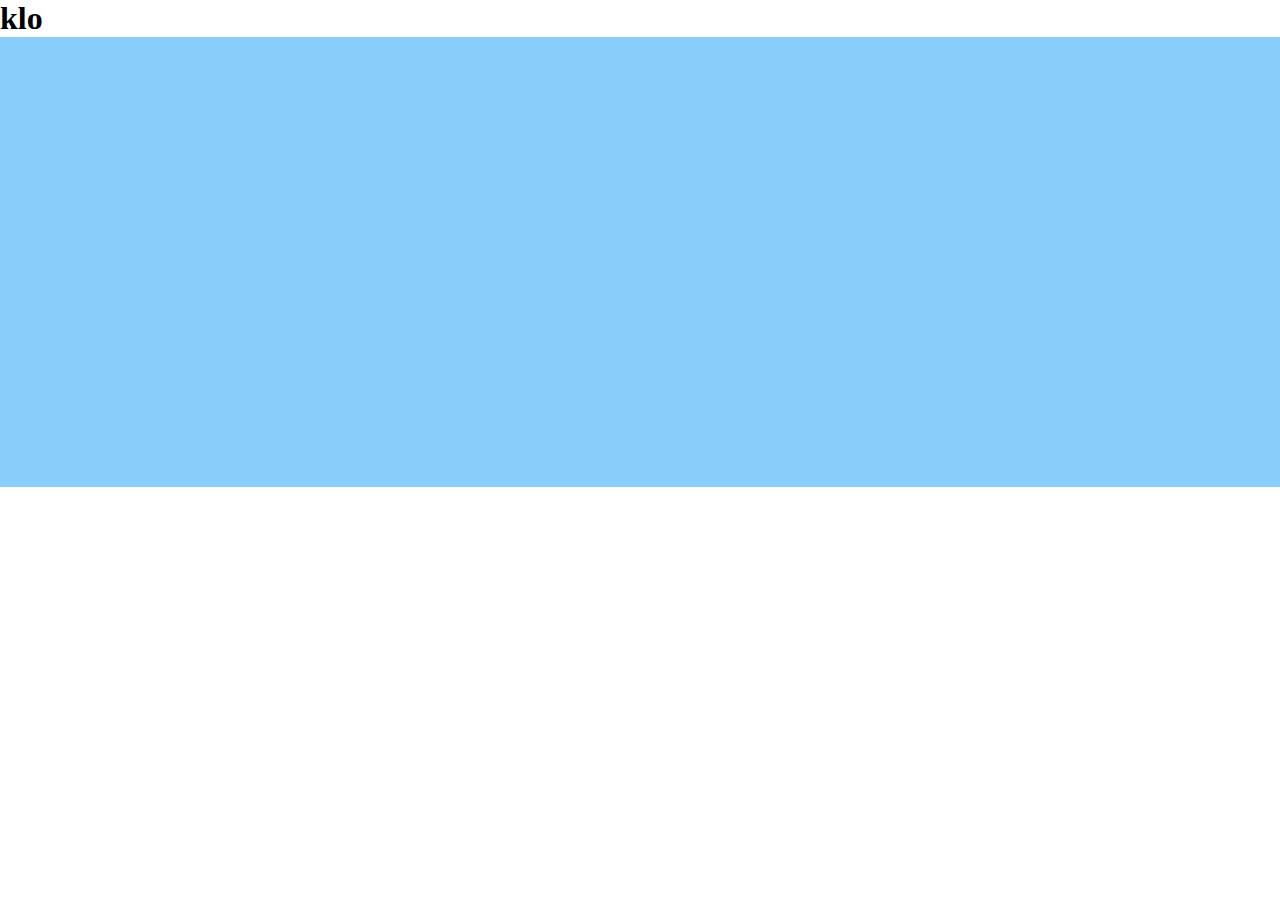
==== detail.html @ 587ef14f "second" ====
<!DOCTYPE html>
<html lang="en">
<head>
     <meta charset="UTF-8">
     <meta name="viewport" content="width=device-width, initial-scale=1.0">
     <title>Document</title>
     <link rel="stylesheet" href="detail.css">
</head>
<body>
     <h1>klo</h1>
   <div class="detail-page">
     
   </div>



     <script src="detail.js"></script>
</body>
</html>
---- detail.css ----
*{
     margin: 0;
     padding: 0;
     box-sizing: border-box;
}

.detail-page{
     height: 50vh;
     width: 100%;
     background-color: lightskyblue;
     display: flex;
}

.detail{
     display: flex;
     flex-direction: column;
     margin-inline: 15px;
     margin-block: 18px;
}
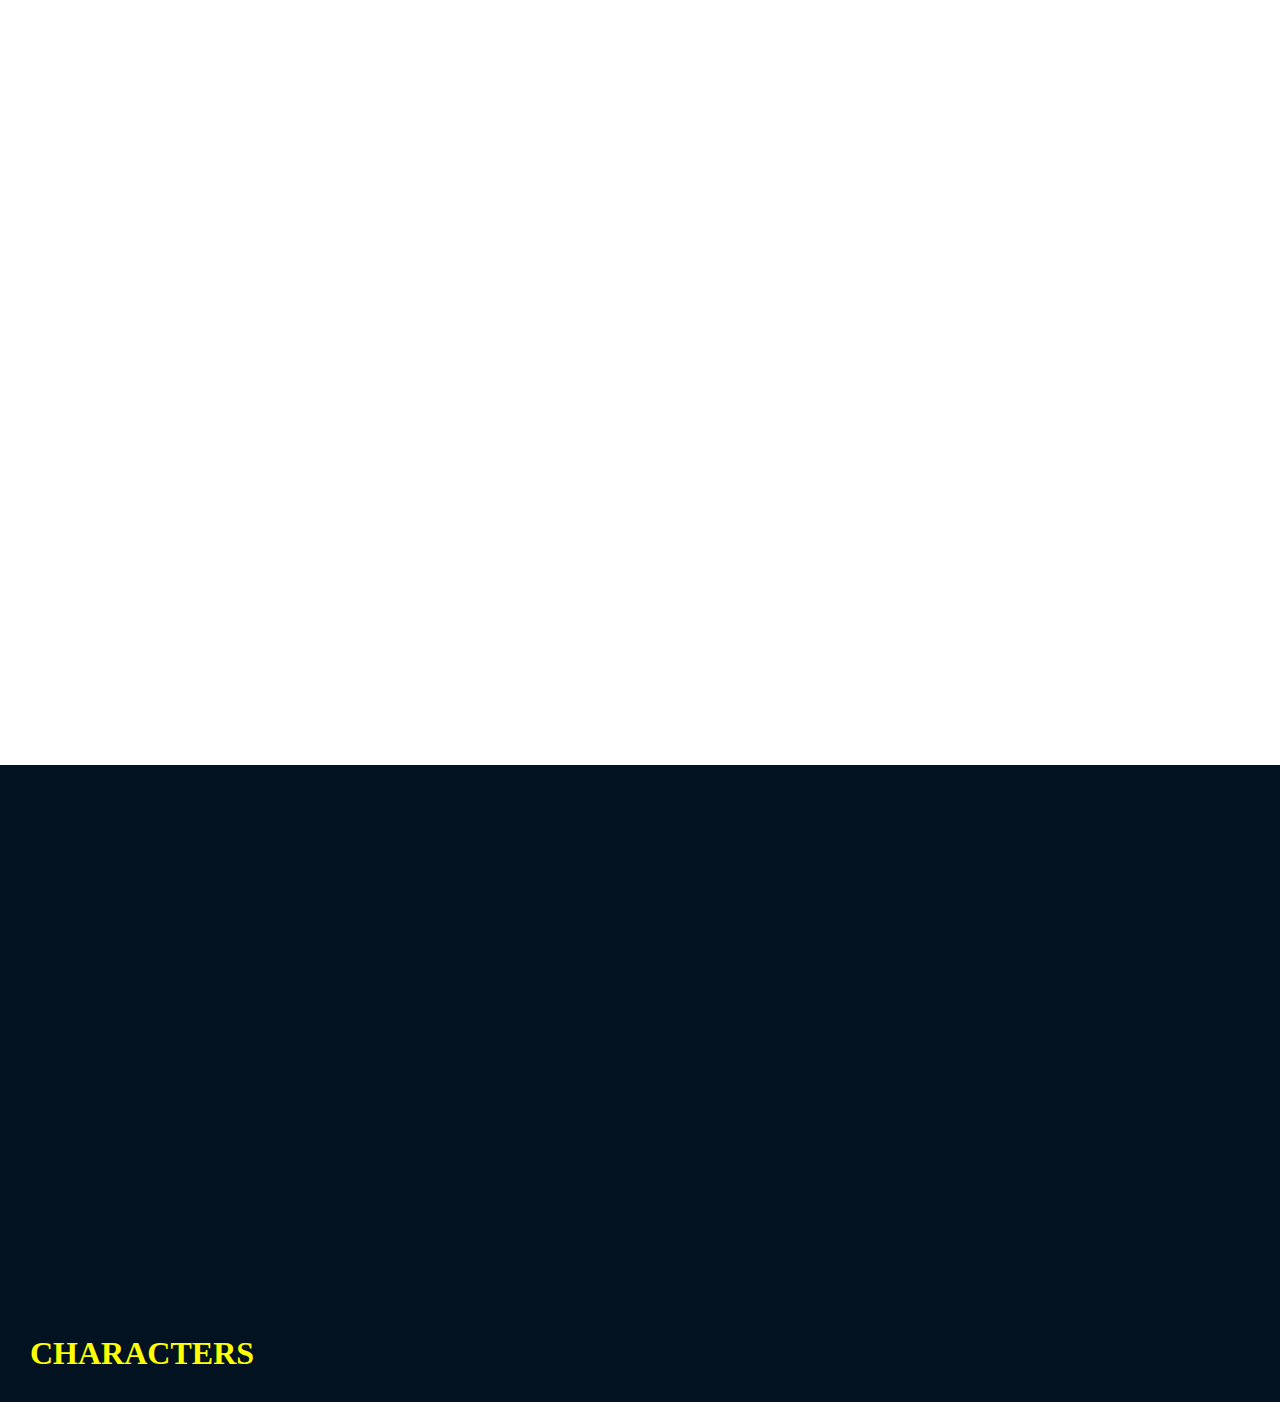
==== commit ff3527ac: "second" ====
--- a/detail.html
+++ b/detail.html
@@ -7,12 +7,23 @@
      <link rel="stylesheet" href="detail.css">
 </head>
 <body>
-     <h1>klo</h1>
+     <div class="background">
+          
    <div class="detail-page">
      
    </div>
+</div>
 
 
+   <div class="video-box">
+   </div>
+
+   <h1  class="character">CHARACTERS</h1>
+
+   <div class="member">
+     
+
+   </div>
 
      <script src="detail.js"></script>
 </body>
--- a/detail.css
+++ b/detail.css
@@ -2,18 +2,95 @@
      margin: 0;
      padding: 0;
      box-sizing: border-box;
+     /* background-color: darkslategrey; */
 }
 
+
 .detail-page{
-     height: 50vh;
+     /* height: 70vh; */
      width: 100%;
-     background-color: lightskyblue;
+     /* background-color: lightskyblue; */
+    
      display: flex;
+
 }
+
+.img-box img{
+     height: 70vh;
+     margin:33px 39px;
+     border-radius: 20px;
+     box-shadow: 3px 4px 4px rgb(251, 255, 0);
+     background-color: #bd1818;
+}
+
+.background {
+     height: 85vh;
+     width: 100vw;
+     background-image:url(backgroung3.png);
+     background-position: center;
+     background-size: cover;
+     opacity: 0.86;
+     /* color: rgb(0, 47, 255); */
+     color:rgb(239, 183, 80);
+     /* filter: blur(20px); */
+}
+
+
 
 .detail{
      display: flex;
      flex-direction: column;
-     margin-inline: 15px;
-     margin-block: 18px;
+     justify-content: center;
+     font-size: 33px;
+}
+
+
+.member{
+     width: 100vw;
+     display: flex;
+     flex-wrap: wrap;
+     gap: 28px;
+     /* align-items: center; */
+     background-color: rgb(3, 18, 32);
+     justify-content: center;
+     
+}
+.character{
+     color: yellow;
+}
+
+
+.character-pic{
+     background-color: #bd1818;
+     border-radius: 15px;
+     color: white;
+     text-align: center;
+}
+.character-pic img{
+     height: 250px;
+     border-radius: 10px;
+     background-color: #bd1818;
+}
+.character{
+     background-color: rgb(3, 18, 32);
+     padding: 30px;
+}
+
+.video-box{
+     background-color: rgb(3, 18, 32);
+     height: 60vh;
+     display: flex;
+     flex-direction: column;
+     align-items: center;
+padding: 30px;
+
+}
+
+.video-box iframe{
+     width: 600px;
+     height: 400px;
+     margin-top: 40px;
+     border-radius: 25px;
+     background-color: white;
+     padding: 20px;
 }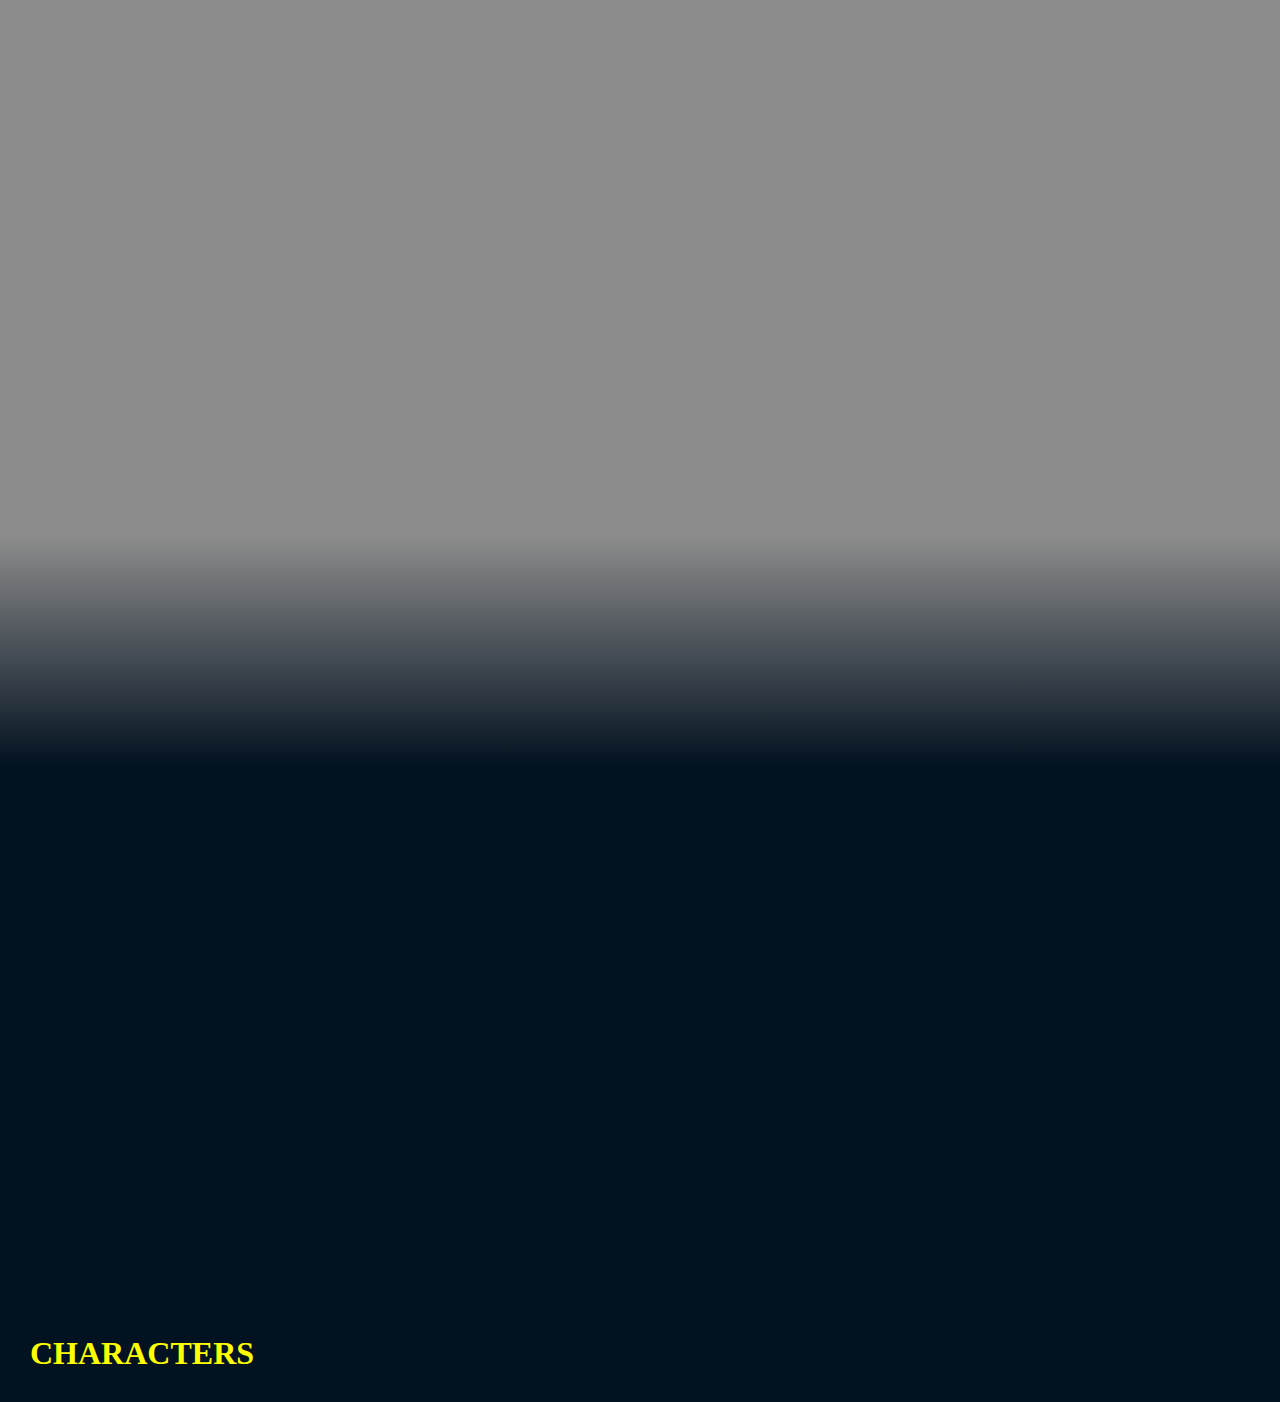
==== commit 019ace43: "jay mata dii" ====
--- a/detail.html
+++ b/detail.html
@@ -1,30 +1,35 @@
 <!DOCTYPE html>
 <html lang="en">
+
 <head>
      <meta charset="UTF-8">
      <meta name="viewport" content="width=device-width, initial-scale=1.0">
      <title>Document</title>
      <link rel="stylesheet" href="detail.css">
 </head>
+
 <body>
      <div class="background">
-          
-   <div class="detail-page">
-     
-   </div>
-</div>
+
+          <div class="detail-page">
+          </div>
+
+          <div class="shadow"></div>
+
+     </div>
 
 
-   <div class="video-box">
-   </div>
+     <div class="video-box">
+     </div>
 
-   <h1  class="character">CHARACTERS</h1>
+     <h1 class="character">CHARACTERS</h1>
 
-   <div class="member">
-     
+     <div class="member">
 
-   </div>
+
+     </div>
 
      <script src="detail.js"></script>
 </body>
+
 </html>--- a/detail.css
+++ b/detail.css
@@ -1,4 +1,4 @@
-*{
+* {
      margin: 0;
      padding: 0;
      box-sizing: border-box;
@@ -6,46 +6,66 @@
 }
 
 
-.detail-page{
+.detail-page {
      /* height: 70vh; */
      width: 100%;
      /* background-color: lightskyblue; */
-    
+
      display: flex;
 
 }
 
-.img-box img{
+.img-box img {
      height: 70vh;
-     margin:33px 39px;
+     margin: 33px 39px;
      border-radius: 20px;
-     box-shadow: 3px 4px 4px rgb(251, 255, 0);
+     box-shadow: 0px 0px 4px 6px rgb(179, 178, 178);
      background-color: #bd1818;
 }
 
 .background {
      height: 85vh;
      width: 100vw;
-     background-image:url(backgroung3.png);
+     background-image: url(backgroung3.png);
      background-position: center;
      background-size: cover;
-     opacity: 0.86;
      /* color: rgb(0, 47, 255); */
-     color:rgb(239, 183, 80);
+     color: rgb(252, 251, 250);
      /* filter: blur(20px); */
+     position: relative;
+}
+
+.shadow {
+     width: 100%;
+     height: 100%;
+     background: linear-gradient(rgba(0, 0, 0, 0.452) 70%,rgb(3, 18, 32));
+     position: absolute;
+     top: 0;
+     left: 0;
+     z-index: 2;
 }
 
 
 
-.detail{
+.detail {
      display: flex;
      flex-direction: column;
      justify-content: center;
      font-size: 33px;
 }
 
+.detail h1{
+     color: white;
+     font-family: sans-serif;
+}
 
-.member{
+.detail-page{
+     position: relative;
+     z-index: 5;
+}
+
+
+.member {
      width: 100vw;
      display: flex;
      flex-wrap: wrap;
@@ -53,44 +73,47 @@
      /* align-items: center; */
      background-color: rgb(3, 18, 32);
      justify-content: center;
-     
+
 }
-.character{
+
+.character {
      color: yellow;
 }
 
 
-.character-pic{
-     background-color: #bd1818;
+.character-pic {
+     background-color: rgba(0, 0, 255, 0.418);
      border-radius: 15px;
      color: white;
      text-align: center;
 }
-.character-pic img{
+
+.character-pic img {
      height: 250px;
      border-radius: 10px;
      background-color: #bd1818;
 }
-.character{
+
+.character {
      background-color: rgb(3, 18, 32);
      padding: 30px;
 }
 
-.video-box{
+.video-box {
      background-color: rgb(3, 18, 32);
      height: 60vh;
      display: flex;
      flex-direction: column;
      align-items: center;
-padding: 30px;
+     padding: 30px;
 
 }
 
-.video-box iframe{
+.video-box iframe {
      width: 600px;
      height: 400px;
      margin-top: 40px;
      border-radius: 25px;
-     background-color: white;
+     background-color: rgb(28, 9, 232);
      padding: 20px;
 }